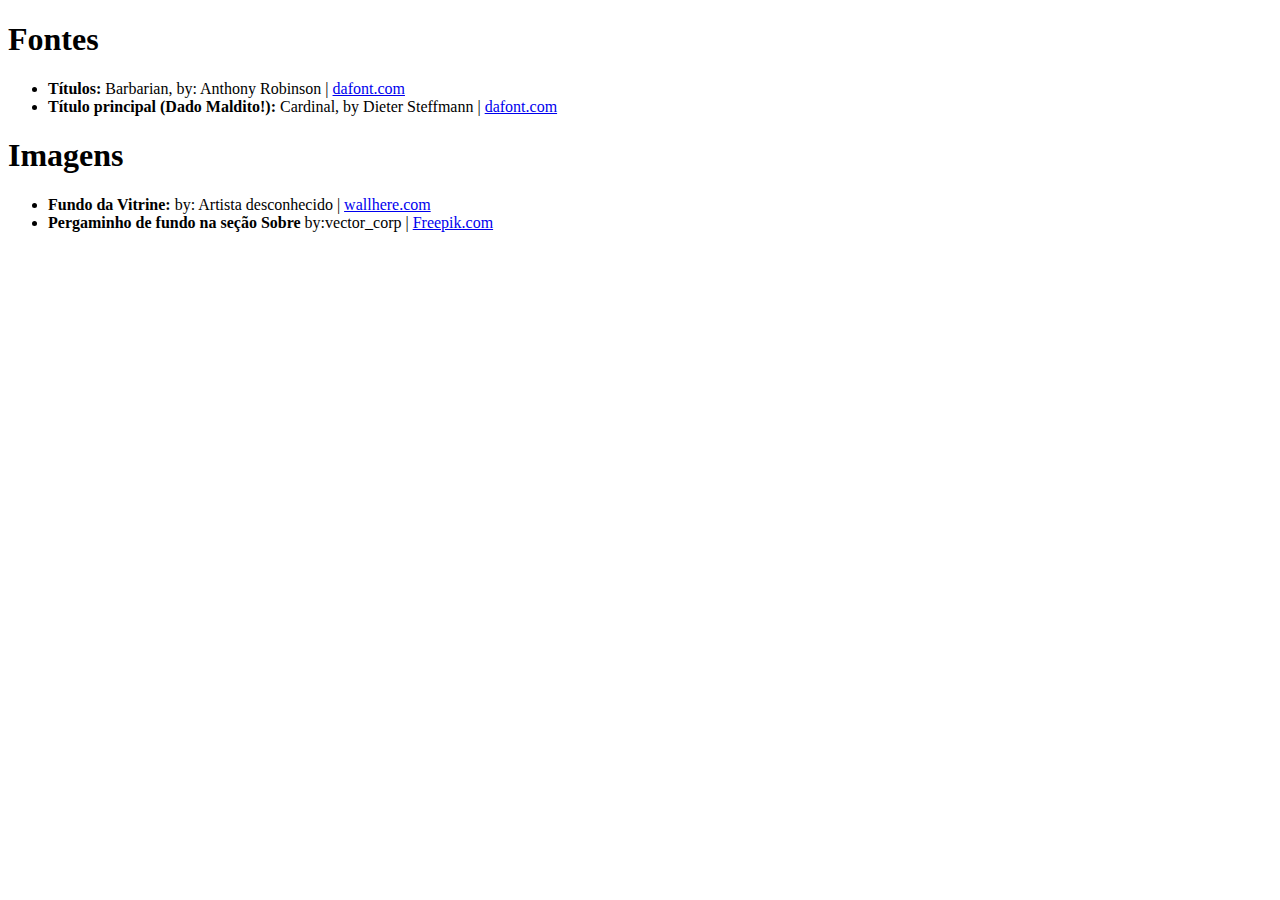
==== Atribuicoes.html @ afa1ff4f "Organização" ====
<!DOCTYPE html>
<html lang="pt-br">
<head>
    <meta charset="UTF-8">
    <meta name="viewport" content="width=device-width, initial-scale=1.0">
    <title>Atribuições e Direitos de Uso</title>
</head>
<body>
    <h1>Fontes</h1>
        <ul>
            <li><strong>Títulos:</strong> Barbarian, by: Anthony Robinson | <a href="https://www.dafont.com/barbarian.font" rel="external" target="_blank">dafont.com</a></li>
            <li><strong>Título principal (Dado Maldito!):</strong> Cardinal, by Dieter Steffmann | <a href="https://www.dafont.com/cardinal.font" rel="external" target="_blank">dafont.com</a></li>
        </ul>
    <h1>Imagens</h1>

         <ul>
             <li><strong>Fundo da Vitrine:</strong> by: Artista desconhecido | <a href="https://wallhere.com/pt/wallpaper/1677781" rel="external" target="_blank">wallhere.com</a></li>
             <li><strong>Pergaminho de fundo na seção Sobre</strong> by:vector_corp | <a href="https://www.freepik.com/free-psd/old-paper-scroll-ancient-papyrus-isolated-background_49177466.htm?log-in=google#fromView=keyword&page=1&position=1&uuid=f2199c51-b681-4b14-96c0-8d21fb0b6fb3" rel="external"
                target="_blank">Freepik.com</a></li>
        </ul>    
</body>
</html>
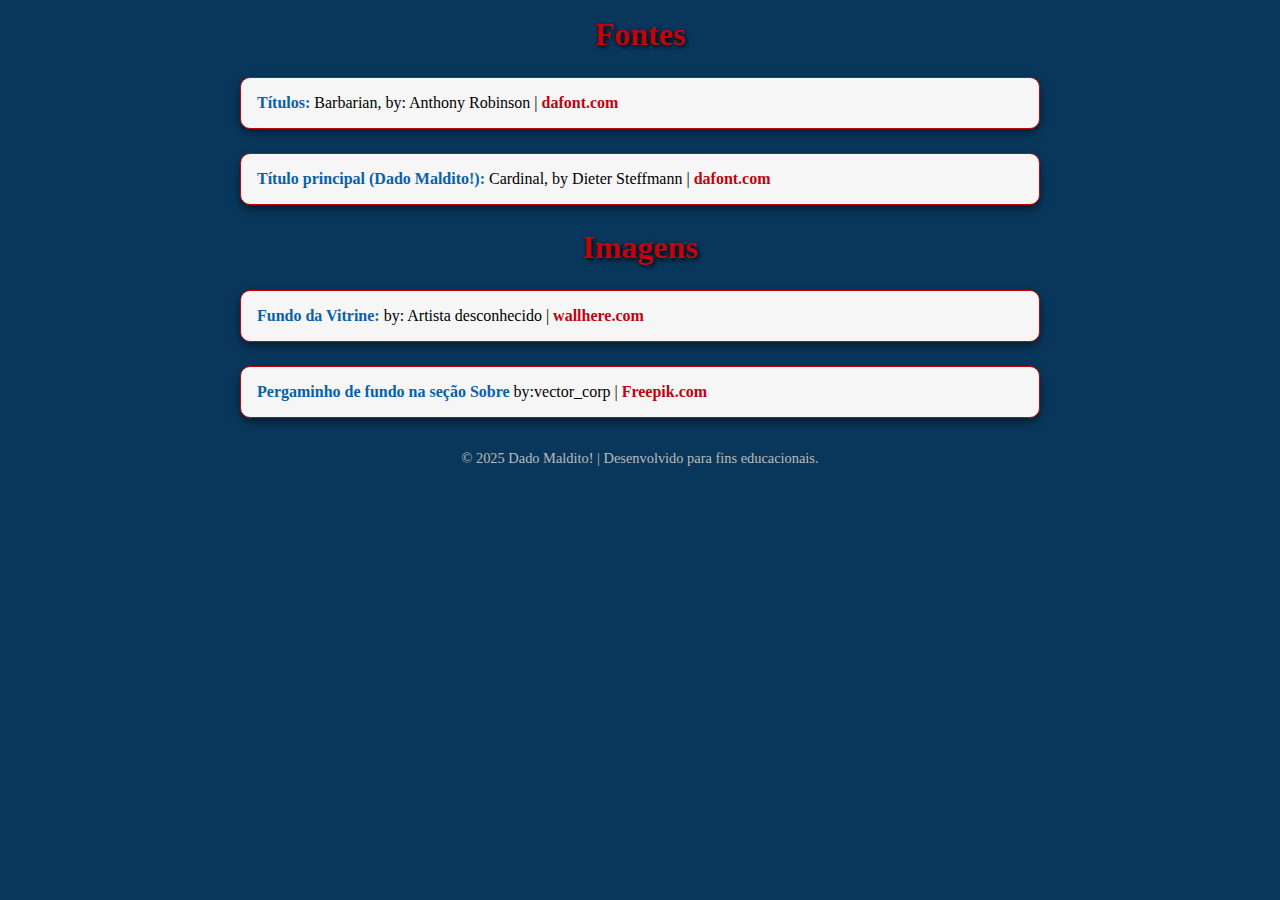
==== commit b8b3e252: "Estilização da Página de Atribuições" ====
--- a/Atribuicoes.html
+++ b/Atribuicoes.html
@@ -4,6 +4,68 @@
     <meta charset="UTF-8">
     <meta name="viewport" content="width=device-width, initial-scale=1.0">
     <title>Atribuições e Direitos de Uso</title>
+    <link rel="stylesheet" href="style.css">
+
+    <style>
+        body {
+            font-family: 'Georgia', serif;
+            background-color: var(--ComplementarEscuro);
+            color: var(--FundoDado)
+            margin: 0;
+            padding: 0;
+        }
+
+        h1 {
+            font-size: 2rem;
+            color: var(--CorPrincDado);
+            text-align: center;
+            margin: 1rem 0;
+            text-shadow: 2px 2px 5px #000;
+        }
+
+        ul {
+            list-style: none;
+            padding: 0;
+            margin: 0 auto;
+            max-width: 800px;
+        }
+
+        li {
+            margin: 1.5rem 0;
+            background-color: var(--FundoDado);
+            padding: 1rem;
+            border-radius: 10px;
+            border: 1px solid var(--CorPrincDado);
+            box-shadow: 0 4px 10px rgba(0, 0, 0, 0.5);
+        }
+
+        li strong {
+            color: var(--ComplementarClaro);
+        }
+
+        a {
+            text-decoration: none;
+            color: var(--CorPrincDado);
+            font-weight: bold;
+        }
+
+        a:hover {
+            color: rgb(255, 126, 126);
+            text-shadow: 0 0 5px #add8e6;
+        }
+
+        footer {
+            text-align: center;
+            margin-top: 2rem;
+            font-size: 0.9rem;
+            color: #bbb;
+        }
+
+        footer a {
+            color: var(--ComplementarClaro);
+        }
+    </style>
+
 </head>
 <body>
     <h1>Fontes</h1>
@@ -18,5 +80,9 @@
              <li><strong>Pergaminho de fundo na seção Sobre</strong> by:vector_corp | <a href="https://www.freepik.com/free-psd/old-paper-scroll-ancient-papyrus-isolated-background_49177466.htm?log-in=google#fromView=keyword&page=1&position=1&uuid=f2199c51-b681-4b14-96c0-8d21fb0b6fb3" rel="external"
                 target="_blank">Freepik.com</a></li>
         </ul>    
+    
+    <footer>
+        © 2025 Dado Maldito! | Desenvolvido para fins educacionais.
+    </footer>
 </body>
 </html>--- a/style.css
+++ b/style.css
@@ -0,0 +1,349 @@
+    /*Responsividade*/
+        /*Mobile*/
+@media screen {
+
+}
+
+        /*Mobile*/
+    /*Responsividade*/
+        
+:root{
+    --CorPrincDado: #BF040D;
+    --CorPrincDadoClaro: #E30510;
+    --CorPrincDadoEscuro: #5c0705;
+    --FundoDado: #f6f6f6;
+    --ComplementarEscuro: #09375c;
+    --ComplementarClaro: #0861a8;
+}
+
+
+body{
+    font-family: Arial, sans-serif;
+    margin: 0;
+    padding: 0;
+    padding-top: 80px;
+    box-sizing: border-box;
+    background-color: var(--ComplementarEscuro);
+}
+
+/* Container Menu Navegação  */
+nav{
+    height: 80px;
+    width: 98%;
+    position: fixed;
+    top: 0;
+    z-index: 1000;
+    display: flex;
+    justify-content: space-between;
+    align-items: center;
+    padding: 0px 20px;
+    background-color: var(--FundoDado);
+}
+
+    /*Logo Menu Navegação*/
+.LogoNav {
+    display: flex;
+    align-items: center;
+  }
+
+.LogoNav a{
+text-decoration: none;
+width: 80px;
+height: auto;
+}
+
+.LogoNav img{
+width: inherit;
+height: inherit;
+filter: drop-shadow(5px 5px 5px rgba(0, 0, 0, 0.5));
+transition: transform 0.3s ease-in, filter 0.3s ease-in;
+}
+
+.LogoNav img:hover{
+    transform: scale(1.2);
+    filter: drop-shadow(3px 3px 3px rgba(0, 0, 0, 0.5));
+}  
+    /*Barra de Links Navegação*/
+.Navbar {
+display: flex;
+list-style: none; 
+margin: 0; 
+padding: 0; 
+gap: 15px; 
+}
+
+.Navbar a{
+font-family: "Roboto", sans-serif;
+font-weight: 500;
+font-style: normal;
+text-decoration: none;
+color: var(--CorPrincDadoClaro);
+padding: 20px;
+transition: color 0.4s ease-in, background-color 0.4s ease-in;
+}
+
+.Navbar a:hover{
+background-color: var(--CorPrincDadoClaro);
+color: var(--FundoDado);
+}
+    /*Barra de Links Navegação*/
+/* Container Menu Navegação  */
+
+/*Boas Vindas*/
+.BoasVindas{
+    background-image: linear-gradient(to bottom, var(--CorPrincDadoEscuro) 33.3%, var(--CorPrincDadoClaro) 66.6%, var(--CorPrincDado) 100%);
+    background-size: 200% 200%;
+    animation:BoasVindasDegrade ease 10s infinite;
+    max-height: 170vh;
+}
+
+.DmFundo{
+    position: relative;
+    object-fit: cover;
+    object-position: center; 
+    height: 100%;
+    width: 100%;
+    opacity: 25%;
+    transform: translateY(-500px);
+    animation: BoasVindasDm linear 10s infinite;
+}
+
+.BoasVindasDado{
+    position: absolute;
+    object-position: center;
+    width: 600px;
+    height: auto;
+    object-fit: cover;
+    top: 85%;
+    left: 50%;
+    transform: translate(-50%, -50%);
+
+}
+
+.BoasVindasTitulo{
+    font-family: "Germania One", system-ui;
+    font-weight: 400;
+    font-style: normal;
+    color: var(--FundoDado);
+    position: absolute;
+    text-align: center;
+    top: 120%;
+    left: 50%;
+    transform: translate(-50%, -50%);
+}
+
+.BoasVindasTitulo h1{
+    font-size: 81pt;
+}
+
+.BoasVindasTitulo h2{
+    font-size: 31pt;
+}
+
+    /*Container do Boatão Rolagem*/
+
+        /*Balão de Fala*/
+.Rolagem p{
+    position: absolute;
+    text-align: center;
+    display: inline-block; 
+    top: 147%;
+    left: 43%;
+    transform: translate(-50%, -50%);
+    
+    background-color: var(--FundoDado); 
+    border: 2px solid #000; 
+    border-radius: 10px;
+    padding: 10px 20px; 
+    max-width: 300px; 
+
+    opacity: 0%;
+    animation: BalaoRolagem linear 3s 1 5s forwards;
+    box-shadow: 3px 15px 25px rgba(0, 0, 0, 0.3)
+}
+
+.Rolagem p::after { /*Seta do Balão de Fala*/
+    content: ""; /* Elemento vazio para a seta */
+    position: absolute;
+    bottom: -30px; 
+    left: 260px; 
+    width: 0; 
+    height: 0; 
+    border-width: 15px; 
+    border-style: solid;
+    border-color: #f0f0f0 transparent transparent transparent; 
+    z-index: 1;
+  }
+  
+  .Rolagem p::before { /*Borda da Seta do Balão de Fala*/
+    content: ""; 
+    position: absolute;
+    bottom: -35px; 
+    left: 258px; 
+    width: 0;
+    height: 0;
+    border-width: 17px;
+    border-style: solid;
+    border-color: #000 transparent transparent transparent; 
+    z-index: 0;
+  }
+        /*Balão de Fala*/
+
+.Rolagem button{
+    background: none;
+    border: none;
+    padding: 0;
+    margin: 0;
+    color: inherit;
+    font: inherit;
+    text-align: inherit;
+    text-decoration: none;
+    outline: none;
+    cursor: pointer;
+
+    position: absolute;
+    object-position: center;
+    object-fit: cover;
+    top: 165%;
+    left: 50%;
+    transform: translate(-50%, -50%);
+}
+
+.Rolagem img{
+    width: 200px;
+    height: auto;
+    animation: RolagemDadoBalancar 3s ease-in-out infinite;
+    transform-origin: bottom center;
+}
+
+.Rolagem img:hover{
+    animation: RolagemDadoSaltitar 1.5s ease-in-out infinite;
+}
+
+    /*Container do Boatão Rolagem*/
+
+/*Boas Vindas*/
+
+/*Sobre*/
+#Sobre {
+    display: grid;
+    grid-template-columns: 1fr;
+    gap: 20px;
+    padding: 20px;
+    width: 90%;
+    margin: 50px auto;
+    background: linear-gradient(135deg, #2d2d46f1, #37364ff1), url(_imagens/textura\ pergaminho.png);
+    background-size:cover;
+    background-position: 500%;
+    background-blend-mode: multiply;
+    border-radius: 12px;
+    box-shadow: 0 10px 20px rgba(0, 0, 0, 0.5);
+    color: #e0e0e0;
+}
+
+.TextoSobre{
+    padding: 20px;
+    width: 65%;
+    margin: 100px auto;
+}
+
+.grid-section {
+    display: grid;
+    grid-template-columns: 1fr 1fr;
+    gap: 20px;
+}
+
+.grid-section div {
+    padding: 20px;
+    background-color: #f0f0f0;
+    border-radius: 8px;
+    padding: 20px;
+    backdrop-filter: blur(10px);
+    background: rgba(255, 255, 255, 0.2);
+    border: 1px solid rgba(255, 255, 255, 0.1);
+    border-radius: 12px;
+    box-shadow: 0 8px 15px rgba(0, 0, 0, 0.2);
+}
+
+.grid-section div:hover {
+    transform: scale(1.05);
+    background-color: rgba(255, 255, 255, 0.3);
+    transition: transform 0.3s ease, background-color 0.3s ease;
+}
+
+.grid-section .QuemSomos,
+.grid-section .OQuefazemos {
+    display: flex;
+    flex-direction: column;
+}
+
+#Sobre h1 {
+    font-size: 2rem;
+    font-weight: bold;
+    text-align: center;
+    margin-bottom: 20px;
+}
+
+#Sobre h2 {
+    font-size: 1.5rem;
+    font-weight: bold;
+    margin-top: 20px;
+    margin-bottom: 10px;
+    padding-left: 50px;
+}
+
+#Sobre h1, #Sobre h2 {
+    text-shadow: 0 0 10px #ffbf00, 0 0 20px #ffbf00;
+    transition: transform 0.3s ease-in-out, text-shadow 0.3s ease-in-out;
+}
+
+#Sobre h1:hover, #Sobre h2:hover {
+    transform: scale(1.1);
+    text-shadow: 0 0 20px #ffbf00, 0 0 30px #ffbf00;
+}
+
+#Sobre p {
+    font-size: 1rem;
+    line-height: 1.6;
+    margin-bottom: 20px;
+}
+
+/*Sobre*/
+
+/*Animações*/
+@keyframes BoasVindasDegrade {
+    0% {background-position: 0% 50%;}
+    25% {background-position: 50% 100%;}
+    50% {background-position: 0% 50%;}
+    75% {background-position: 50% 100%;}
+    100% {background-position: 0% 50%;}
+}
+
+@keyframes BoasVindasDm {
+    0% {opacity:10%;}
+    25% {opacity:25%;}
+    50% {opacity:50%;}
+    75% {opacity:25%;}
+    100% {opacity:10%;}
+}
+
+@keyframes BalaoRolagem{
+    0% {opacity: 0%;}
+    100%{opacity: 100%;}
+}
+
+@keyframes RolagemDadoSaltitar {
+    0% {transform: translateY(0);}
+    25% {transform: translateY(-20px);}
+    50% {transform: translateY(0);}
+    75% {transform: translateY(-10px);}
+    100% {transform: translateY(0);}
+}
+
+@keyframes RolagemDadoBalancar {
+    0% {transform: rotate(0deg);}
+    25% {transform: rotate(-20deg);}
+    50% {transform: rotate(20deg);}
+    75% {transform: rotate(-20deg);}
+    100% {transform: rotate(0deg);}
+}
